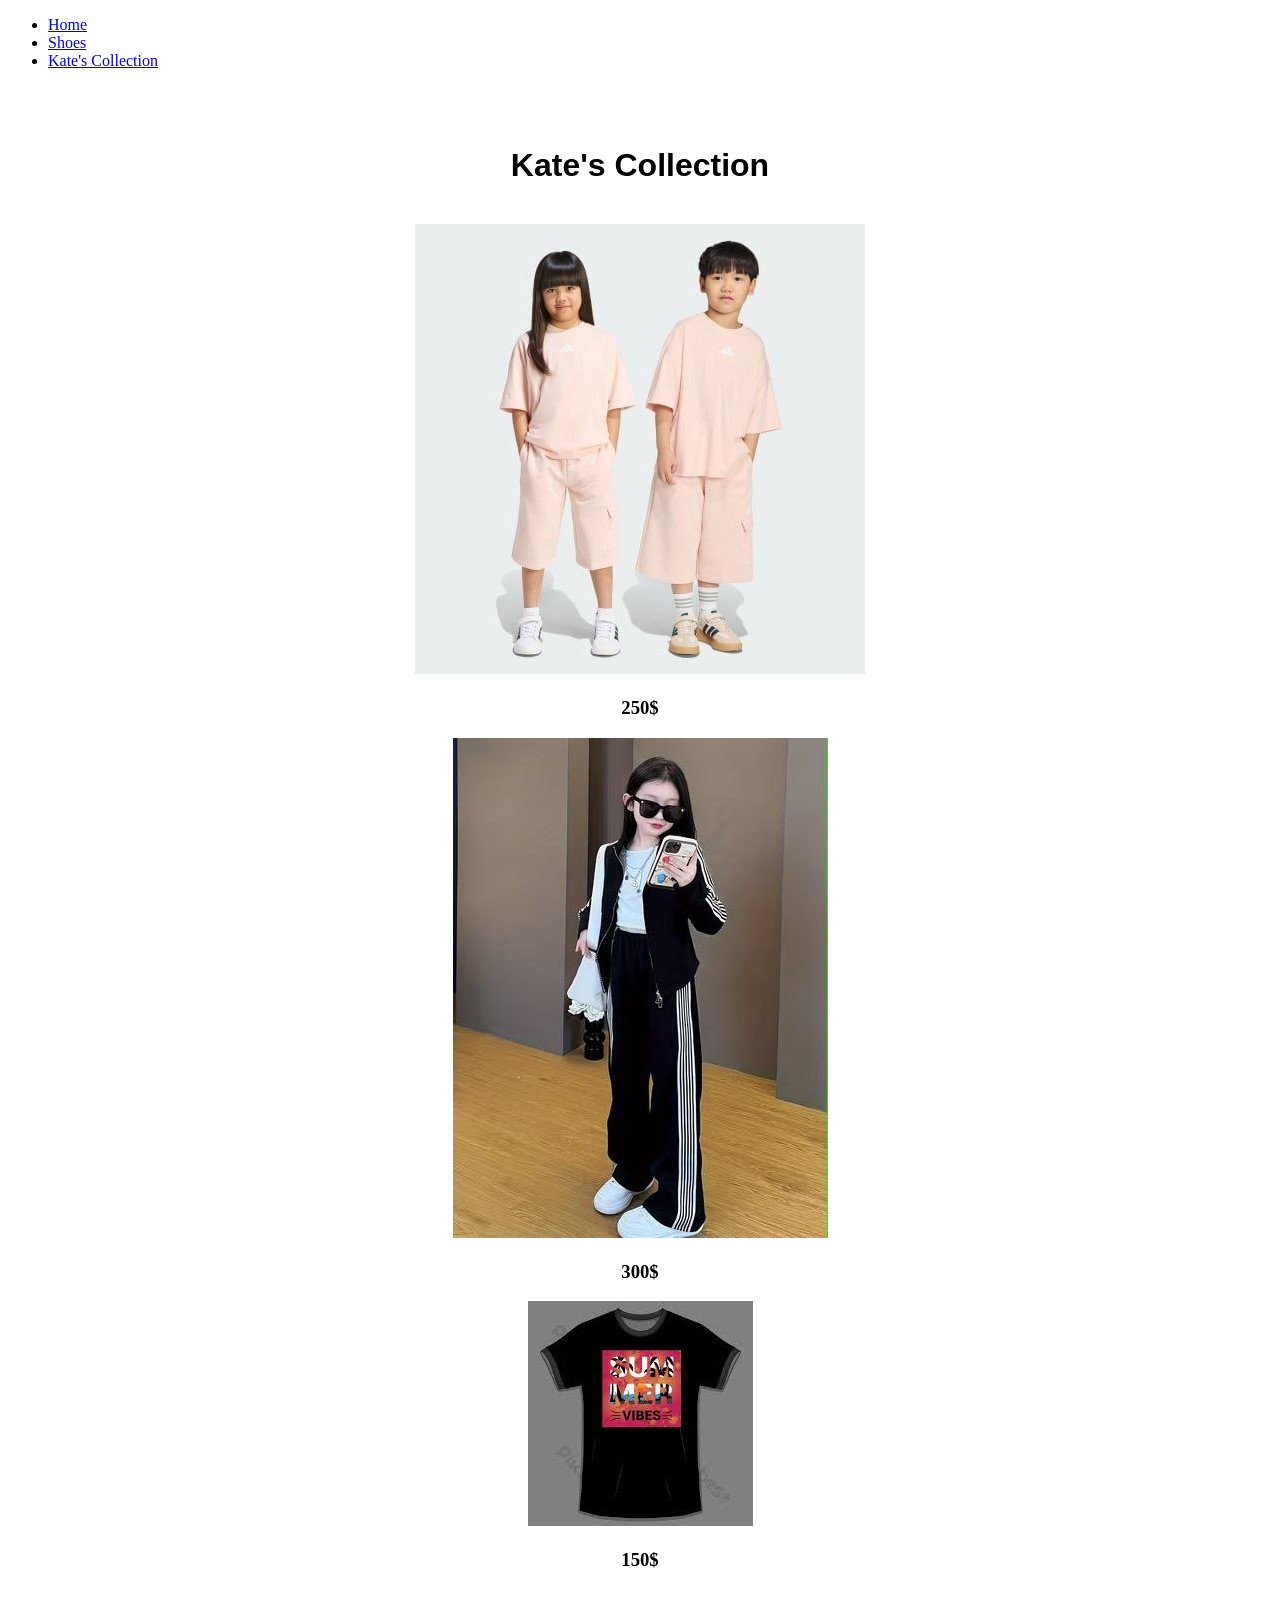
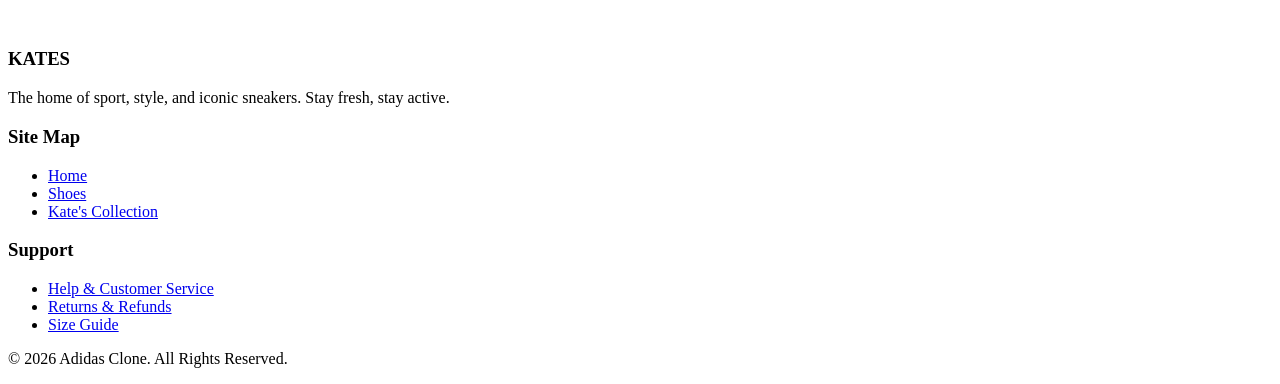
==== kates.index.html @ 45151dd3 "Initial commit" ====
<!DOCTYPE html>
<html lang="en">
<head>
    <meta charset="UTF-8">
    <meta name="viewport" content="width=device-width, initial-scale=1.0">
    <title>KATES</title>
</head>
<body>
    <!DOCTYPE html>
<html lang="en">
<head>
    <meta charset="UTF-8">
    <meta name="viewport" content="width=device-width, initial-scale=1.0">
    <title>Kate's Collection</title>
    <link rel="stylesheet" href="adidas.style.css">
</head>
<body>

    <nav class="navbar">
        <ul>
            <li><a href="adidas.index.html">Home</a></li>
            <li><a href="shoes.index.html">Shoes</a></li>
            <li><a href="kates.index.html">Kate's Collection</a></li>
        </ul>
    </nav>

    <main style="min-height: 60vh; padding: 40px; text-align: center;">
        <h1 style="font-family: sans-serif; margin-bottom: 40px;">Kate's Collection</h1>
       
        <section class="katss">
            <div class="bab">
                <div class="babs">
                    <img src="kats.jpg" alt="">
                    <h3>250$</h3>
                </div>
                <div class="babs">
                    <img src="kats2.jpg" alt="">
                    <h3>300$</h3>
                </div>
                <div class="babs">
                    <img src="wearing.jpg" alt="">
                    <h3>150$</h3>
                </div>
            </div>
        </section>
    </main>

    <footer class="site-footer">
        <div class="footer-container">
            
            <div class="footer-col">
                <h3>KATES</h3>
                <p>The home of sport, style, and iconic sneakers. Stay fresh, stay active.</p>
            </div>

            <div class="footer-col">
                <h3>Site Map</h3>
                <ul>
                    <li><a href="adidas.index.html">Home</a></li>
                    <li><a href="shoes.index.html">Shoes</a></li>
                    <li><a href="kates.index.html">Kate's Collection</a></li>
                </ul>
            </div>

            <div class="footer-col">
                <h3>Support</h3>
                <ul>
                    <li><a href="#">Help & Customer Service</a></li>
                    <li><a href="#">Returns & Refunds</a></li>
                    <li><a href="#">Size Guide</a></li>
                </ul>
            </div>

        </div>

        <div class="footer-bottom">
            <p>&copy; 2026 Adidas Clone. All Rights Reserved.</p>
        </div>
    </footer>

</body>
</html>
</body>
</html>
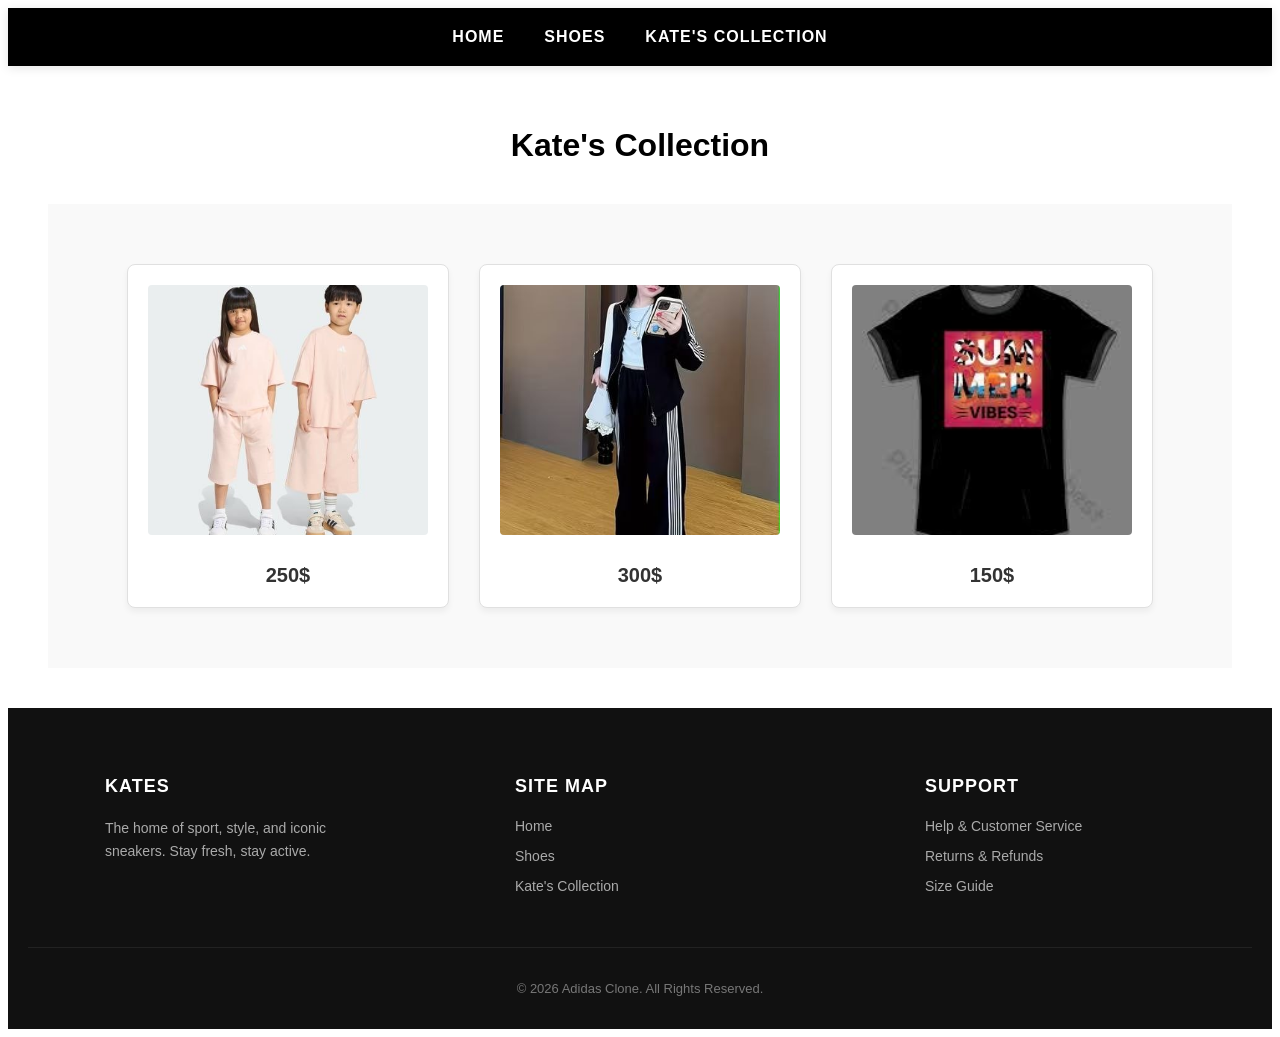
==== commit f669f980: "fil" ====
--- a/kates.index.html
+++ b/kates.index.html
@@ -1,24 +1,17 @@
-<!DOCTYPE html>
-<html lang="en">
-<head>
-    <meta charset="UTF-8">
-    <meta name="viewport" content="width=device-width, initial-scale=1.0">
-    <title>KATES</title>
-</head>
-<body>
+
     <!DOCTYPE html>
 <html lang="en">
 <head>
     <meta charset="UTF-8">
     <meta name="viewport" content="width=device-width, initial-scale=1.0">
     <title>Kate's Collection</title>
-    <link rel="stylesheet" href="adidas.style.css">
+    <link rel="stylesheet" href="style.css">
 </head>
 <body>
 
     <nav class="navbar">
         <ul>
-            <li><a href="adidas.index.html">Home</a></li>
+            <li><a href="index.html">Home</a></li>
             <li><a href="shoes.index.html">Shoes</a></li>
             <li><a href="kates.index.html">Kate's Collection</a></li>
         </ul>
@@ -56,7 +49,7 @@
             <div class="footer-col">
                 <h3>Site Map</h3>
                 <ul>
-                    <li><a href="adidas.index.html">Home</a></li>
+                    <li><a href="index.html">Home</a></li>
                     <li><a href="shoes.index.html">Shoes</a></li>
                     <li><a href="kates.index.html">Kate's Collection</a></li>
                 </ul>
--- a/style.css
+++ b/style.css
@@ -0,0 +1,200 @@
+
+.navbar {
+    background-color: #000000;
+    width: 100%;
+    box-shadow: 0 2px 10px rgba(0, 0, 0, 0.1);
+}
+
+.navbar ul {
+    list-style: none;
+    display: flex;
+    justify-content: center;
+    align-items: center;
+    gap: 40px;
+    margin: 0;
+    padding: 20px 0;
+}
+
+.navbar ul li a {
+    color: #ffffff;
+    text-decoration: none;
+    font-family: 'Arial', sans-serif;
+    font-size: 16px;
+    font-weight: 600;
+    text-transform: uppercase;
+    letter-spacing: 1px;
+    transition: all 0.3s ease;
+}
+
+.navbar ul li a:hover {
+    color: #cccccc;
+}
+
+.hero {
+    position: relative; 
+    width: 100%;
+    background-color: #ffffff; 
+    display: flex;
+    justify-content: center;
+    align-items: center;
+    padding: 20px 0; 
+}
+
+.hero img {
+    width: 60%; 
+    max-height: 400px; 
+    object-fit: cover;
+    display: block;
+    border-radius: 8px;
+}
+
+.hero .ban {
+    position: absolute; 
+    top: 50%;
+    left: 50%;
+    transform: translate(-50%, -50%); 
+    background-color: #000000; 
+    color: #ffffff; 
+    border: 2px solid #ffffff; 
+    padding: 12px 30px;
+    font-size: 15px;
+    font-weight: bold;
+    text-transform: uppercase;
+    cursor: pointer;
+    border-radius: 4px;
+    z-index: 10; 
+    transition: all 0.3s ease;
+}
+
+.hero .ban:hover {
+    background-color: #ffffff;
+    color: #000000;
+    border-color: #000000;
+}
+
+  
+
+.hero img {
+    width: 100%;
+    max-height: 350px;    
+    object-fit: cover;    
+    display: block;
+    border-radius: 8px;
+}
+
+
+.featuredproducts, .katss, .heero, .best-sellers {
+    padding: 60px 20px;
+    text-align: center;
+    background-color: #f9f9f9;
+}
+
+.featuredproducts h2, .katss h1, .heero h1, .best-sellers h2 {
+    font-family: 'Arial', sans-serif;
+    font-size: 28px;
+    text-transform: uppercase;
+    margin-bottom: 30px;
+    letter-spacing: 1px;
+}
+
+.cards, .bab, .hoosz, .wlls {
+    display: flex;
+    justify-content: center;
+    flex-wrap: wrap;
+    gap: 30px;
+    max-width: 1200px;
+    margin: 0 auto;
+}
+
+.card, .babs, .shoozs, .wll {
+    background-color: #ffffff;
+    border: 1px solid #e0e0e0;
+    padding: 20px;
+    border-radius: 8px;
+    width: 280px;
+    box-shadow: 0 4px 6px rgba(0, 0, 0, 0.05);
+    text-align: center;
+    transition: transform 0.3s ease;
+}
+
+.card:hover, .babs:hover, .shoozs:hover, .wll:hover {
+    transform: translateY(-5px);
+}
+
+.card img, .babs img, .shoozs img, .wll img {
+    width: 100%;
+    height: 250px;
+    object-fit: cover;
+    border-radius: 4px;
+    margin-bottom: 15px;
+}
+
+.card h3, .babs h3, .shoozs h3, .wll h3 {
+    font-family: 'Arial', sans-serif;
+    font-size: 20px;
+    color: #333333;
+    margin: 10px 0 0 0;
+}
+
+.site-footer {
+    background-color: #111111;
+    color: #ffffff;
+    padding: 50px 20px 20px 20px;
+    font-family: 'Arial', sans-serif;
+}
+
+.footer-container {
+    display: flex;
+    justify-content: space-around;
+    flex-wrap: wrap;
+    max-width: 1200px;
+    margin: 0 auto;
+    gap: 30px;
+}
+
+.footer-col {
+    width: 250px;
+}
+
+.footer-col h3 {
+    font-size: 18px;
+    text-transform: uppercase;
+    margin-bottom: 20px;
+    letter-spacing: 1px;
+}
+
+.footer-col p {
+    font-size: 14px;
+    color: #aaaaaa;
+    line-height: 1.6;
+}
+
+.footer-col ul {
+    list-style: none;
+    padding: 0;
+    margin: 0;
+}
+
+.footer-col ul li {
+    margin-bottom: 12px;
+}
+
+.footer-col ul li a {
+    color: #aaaaaa;
+    text-decoration: none;
+    font-size: 14px;
+    transition: color 0.3s ease;
+}
+
+.footer-col ul li a:hover {
+    color: #ffffff;
+}
+
+.footer-bottom {
+    text-align: center;
+    margin-top: 40px;
+    padding-top: 20px;
+    border-top: 1px solid #222222;
+    font-size: 13px;
+    color: #777777;
+}
